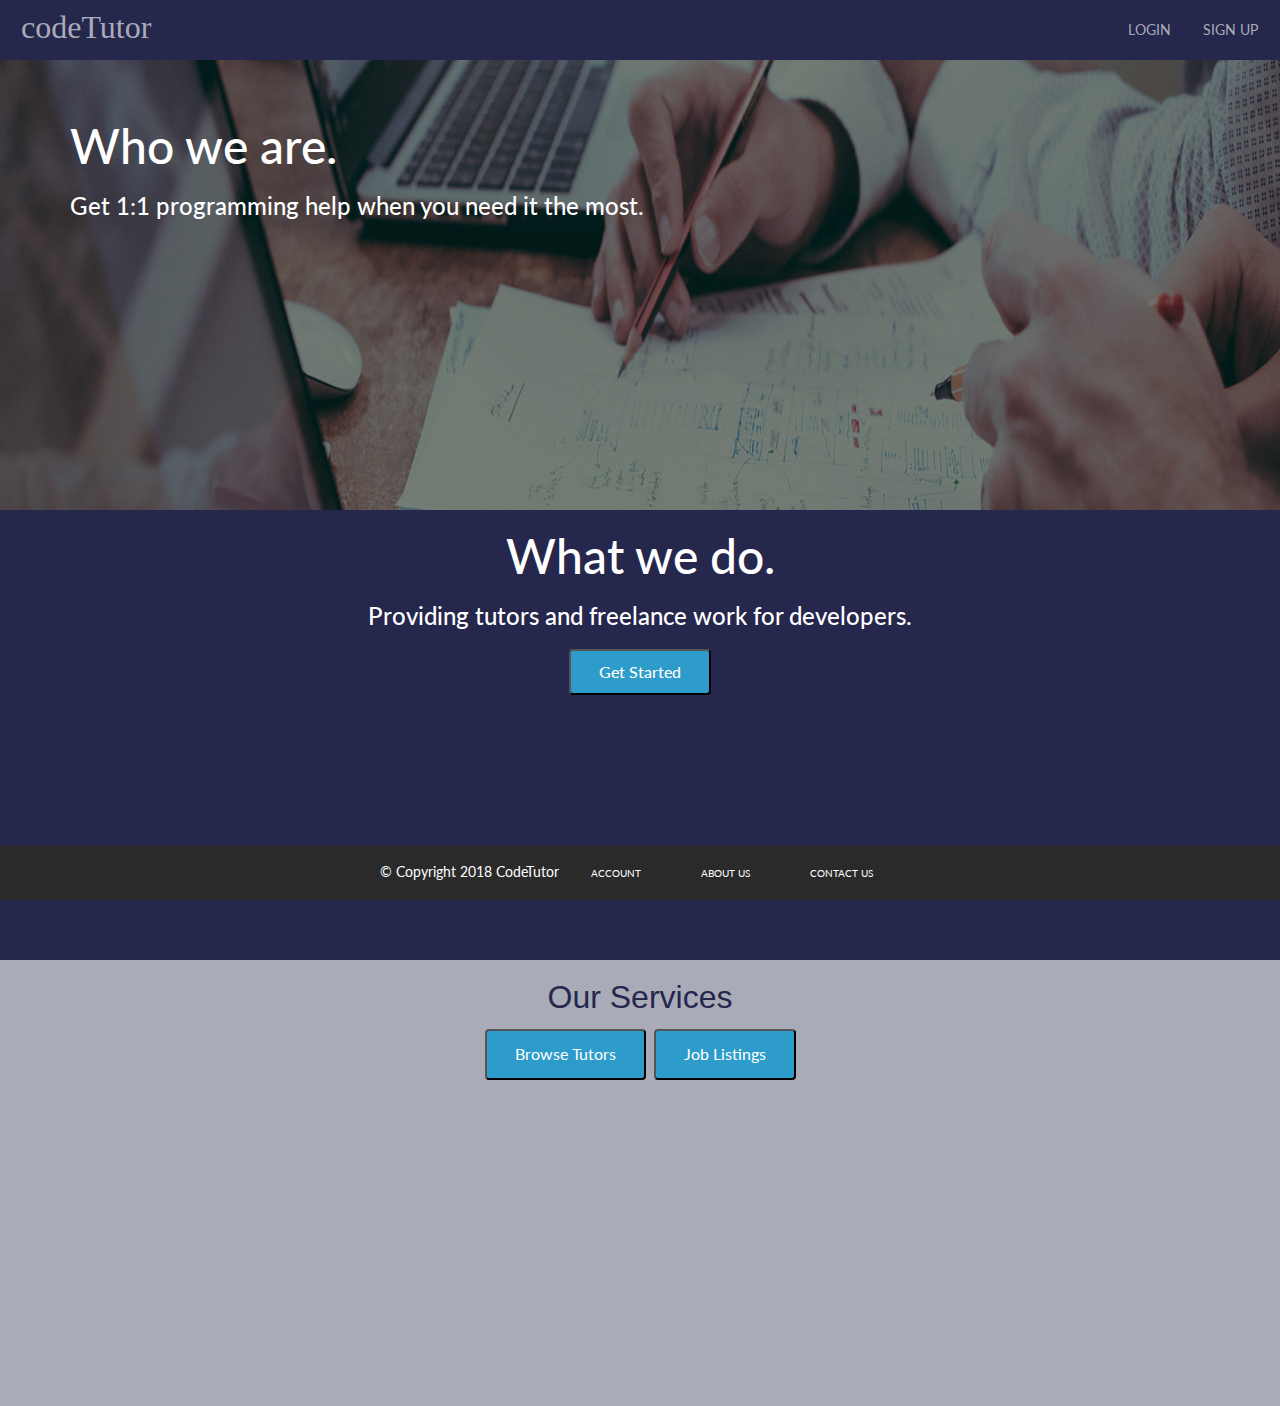
==== about.html @ 0611ccd5 "styles have been done to other pages" ====
<!doctype html>
<html>
  <head>
    <link rel="stylesheet" href="https://maxcdn.bootstrapcdn.com/bootstrap/3.3.7/css/bootstrap.min.css" integrity="sha384-BVYiiSIFeK1dGmJRAkycuHAHRg32OmUcww7on3RYdg4Va+PmSTsz/K68vbdEjh4u" crossorigin="anonymous">
    <link href="css/styles.css" type="text/css" rel="stylesheet"/>
    
    <meta name="viewport" content="width=device-width, initial-scale=1">
    <link href="https://fonts.googleapis.com/css?family=Lato" rel="stylesheet">
    <title>Code Tutor</title>
  </head>
  <body>
    <header>
      <nav>
      <div class= "topnav" >
       
          <div class="navbar">
            <a href="signup.html">SIGN UP</a>
            <a href="login.html">LOGIN</a>
            <div id="logo" onclick="window.location.href='index.html'">codeTutor</div>
            
          </div>
        </div>
      </nav>
    </header>

  <div class = "container-fluid">
    
        <div class="wrapper">
            <div id="hero-image">
                <!-- <img src="css/Banner1.jpg" /> -->
                <div class = "container">
                <div class = "row"> 
                <div class = "col-sm-12">
          <h1>Who we are.</h1>
          <h2>Get 1:1 programming help when you need it the most.</h2>
                </div>
                </div>
                </div>
        </div>
      </div>
    </div>
  </div>
              
                  <div class="wrapper">
                      <div class = "container">
                          <div class = "row"> 
                          <div class = "col-sm-12">
                      <div class = "title">
                    <h1>What we do.</h1>
                    <h2> Providing tutors and freelance work for developers.<h2>
                     
                 <a href="signup.html"><button class="button1"> Get Started</button></a>
                </div>
                  </div>
               </div>
            </div>
          </div>
       
     
      
      <!-- <iframe width="680" height="465"
      src="https://www.gruveo.com/embed/"
      allow="microphone; camera"
      frameborder="0" allowfullscreen></iframe> -->

      <section id="services">
          
            <h3>Our Services</h3>
    <div class = "row"> 
      <div class = "col-sm-12">
      
            <a href="signup.html"><button class="button2"> Browse Tutors</button></a>
            <a href="signup.html"><button class="button2"> Job Listings</button></a>
      </div>
      </div>
    
      </section>

<div class = "row">
 
    <div  class="footer">
    <footer>
     
      &copy; Copyright 2018 CodeTutor
      <a href="account.html"><button  class="button6">ACCOUNT</button></a>
      <a href="about.html"><button  class="button6">ABOUT US</button></a>
      <a href="signup.html"><button class="button6">CONTACT US</button></a>
    </footer>
    </div>
</div>

  </body>
</html>
---- css/styles.css ----
.row {
  font-family: 'Lato', sans-serif; }

body, html {
  height: 125%;
  margin: 0;
  background-color: #AAABB8;
  padding-bottom: 0; }

.navbar {
  width: 100%;
  margin: 0;
  background: #25274D;
  padding: 5px;
  border-radius: 0px; }

.navbar a {
  color: #AAABB8;
  text-decoration: none;
  font-family: 'Lato', sans-serif;
  padding: 14px 16px 14px;
  position: relative;
  text-align: center;
  float: right; }
  .navbar a:hover {
    background: #313365; }

#logo {
  font-size: 32px;
  font-family: "Futura";
  color: #AAABB8;
  line-height: 1.016;
  position: absolute;
  left: 20px;
  top: 10px; }

#hero-image {
  padding: 40px;
  height: 50vh;
  width: 100%;
  background-image: url("Banner1.jpg");
  background-position: center;
  background-repeat: no-repeat;
  background-size: cover;
  display: -webkit-box;
  display: -ms-flexbox;
  display: flex;
  -webkit-box-pack: center;
  -ms-flex-pack: center;
  justify-content: center; }

.container-fluid {
  margin: 0;
  padding: 0; }

.wrapper {
  background-color: #25274D;
  height: 50vh; }

.wrapper-container {
  background-color: #25274D;
  height: 50%;
  width: 50%;
  margin-top: 15%;
  margin-bottom: 15%;
  margin-left: 25%;
  padding: 20px;
  text-align: center; }

.box {
  margin-top: 25%;
  margin-bottom: 25%;
  margin-left: 35%; }

h1 {
  color: white;
  text-decoration: none;
  font-family: 'Lato', sans-serif;
  font-size: 48px; }

.title {
  text-align: center; }
  .title .button1 {
    font-family: 'Lato', sans-serif;
    background-color: #2E9CCA;
    color: white;
    font-size: 16px;
    padding: 12px 28px;
    border-radius: 4px;
    margin-left: auto;
    margin-right: auto; }
    .title .button1:hover {
      background: #47abd5; }

h2 {
  color: white;
  text-decoration: none;
  font-family: 'Lato', sans-serif;
  font-size: 24px; }

h3 {
  font-size: 32px; }

.button2 {
  font-family: 'Lato', sans-serif;
  background-color: #2E9CCA;
  color: white;
  font-size: 16px;
  padding: 12px 28px;
  border-radius: 4px; }
  .button2:hover {
    background: #47abd5; }

#services {
  color: #25274D;
  font-size: 32px;
  text-align: center; }

footer {
  bottom: 0;
  left: 0;
  right: 0;
  position: fixed;
  width: 100%;
  background-color: #2a2a2a;
  padding: 10px;
  text-align: center;
  color: white; }

.button6 {
  font-family: 'Lato', sans-serif;
  background-color: #2a2a2a;
  color: white;
  font-size: 10px;
  padding: 10px 28px;
  border: none; }
  .button6:hover {
    background: #3c3c3c; }
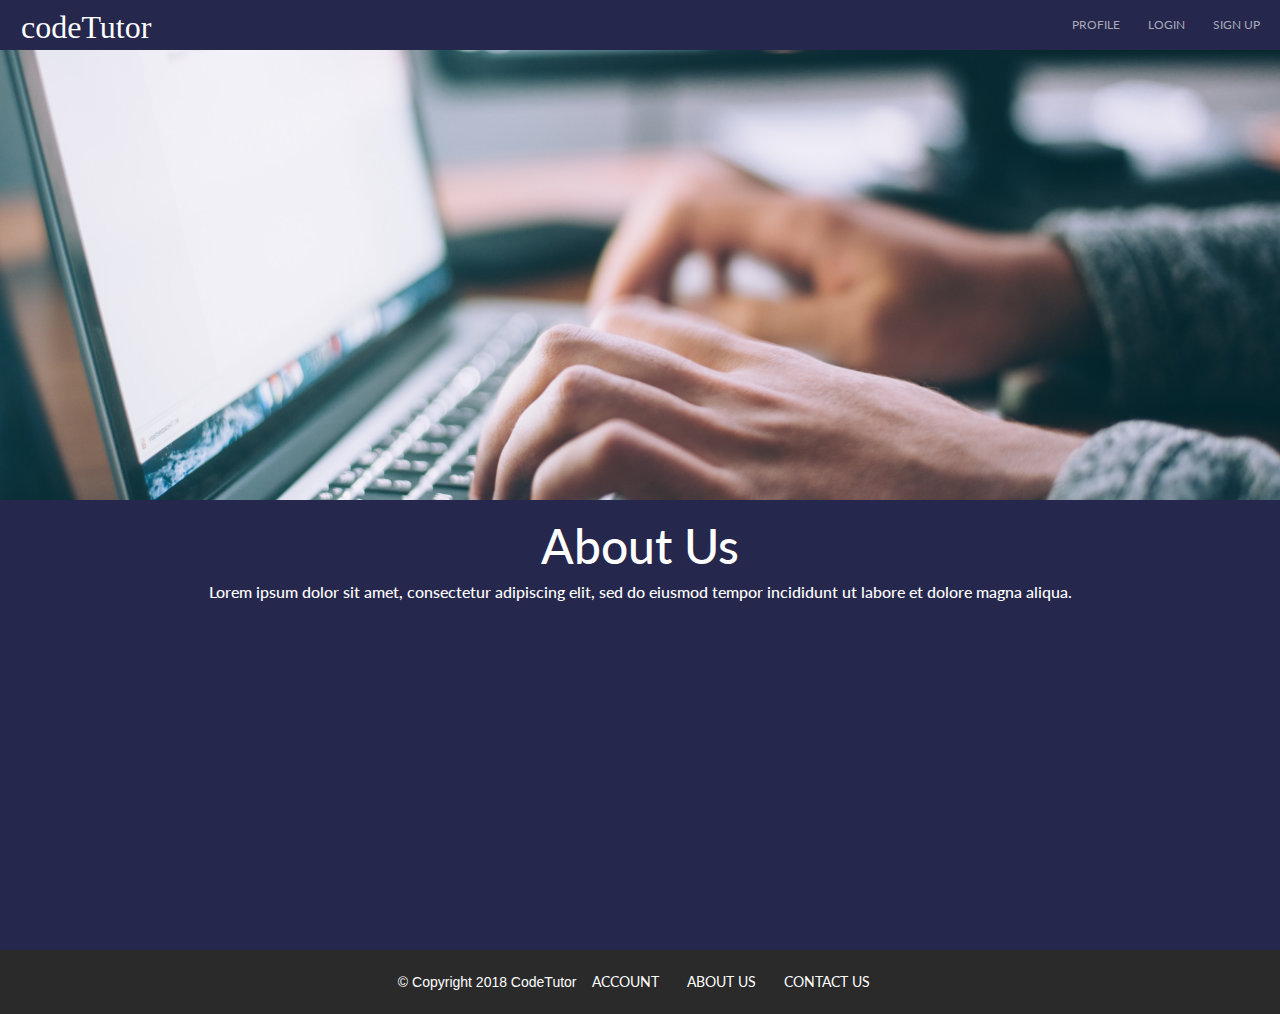
==== commit 0daaee9a: "update" ====
--- a/about.html
+++ b/about.html
@@ -16,6 +16,7 @@
           <div class="navbar">
             <a href="signup.html">SIGN UP</a>
             <a href="login.html">LOGIN</a>
+            <a href="profile.html">PROFILE</a>
             <div id="logo" onclick="window.location.href='index.html'">codeTutor</div>
             
           </div>
@@ -26,13 +27,12 @@
   <div class = "container-fluid">
     
         <div class="wrapper">
-            <div id="hero-image">
-                <!-- <img src="css/Banner1.jpg" /> -->
+            <div id="about-image">
                 <div class = "container">
                 <div class = "row"> 
                 <div class = "col-sm-12">
-          <h1>Who we are.</h1>
-          <h2>Get 1:1 programming help when you need it the most.</h2>
+          <!-- <h1>About Us</h1>
+          <h2>Lorem ipsum dolor sit amet, consectetur adipiscing elit, sed do eiusmod tempor incididunt ut labore et dolore magna aliqua. Ut enim ad minim veniam, quis nostrud exercitation ullamco laboris nisi ut aliquip ex ea commodo consequat. Duis aute irure dolor in reprehenderit in voluptate velit esse cillum dolore eu fugiat nulla pariatur. Excepteur sint occaecat cupidatat non proident, sunt in culpa qui officia deserunt mollit anim id est laborum.</h2> -->
                 </div>
                 </div>
                 </div>
@@ -46,10 +46,9 @@
                           <div class = "row"> 
                           <div class = "col-sm-12">
                       <div class = "title">
-                    <h1>What we do.</h1>
-                    <h2> Providing tutors and freelance work for developers.<h2>
-                     
-                 <a href="signup.html"><button class="button1"> Get Started</button></a>
+                          <h1>About Us</h1>
+                          <h4>Lorem ipsum dolor sit amet, consectetur adipiscing elit, sed do eiusmod tempor incididunt ut labore et dolore magna aliqua.</h4>
+                  <!-- <a href="signup.html"><button class="button1"> Get Started</button></a> -->
                 </div>
                   </div>
                </div>
@@ -57,26 +56,22 @@
           </div>
        
      
-      
-      <!-- <iframe width="680" height="465"
-      src="https://www.gruveo.com/embed/"
-      allow="microphone; camera"
-      frameborder="0" allowfullscreen></iframe> -->
+
 
       <section id="services">
           
-            <h3>Our Services</h3>
+            <!-- <h3>Our Services</h3>
     <div class = "row"> 
       <div class = "col-sm-12">
       
             <a href="signup.html"><button class="button2"> Browse Tutors</button></a>
             <a href="signup.html"><button class="button2"> Job Listings</button></a>
       </div>
-      </div>
+      </div> -->
     
       </section>
 
-<div class = "row">
+
  
     <div  class="footer">
     <footer>
@@ -87,7 +82,7 @@
       <a href="signup.html"><button class="button6">CONTACT US</button></a>
     </footer>
     </div>
-</div>
+
 
   </body>
 </html>
--- a/css/styles.css
+++ b/css/styles.css
@@ -2,7 +2,7 @@
   font-family: 'Lato', sans-serif; }
 
 body, html {
-  height: 125%;
+  height: 100%;
   margin: 0;
   background-color: #AAABB8;
   padding-bottom: 0; }
@@ -15,10 +15,10 @@
   border-radius: 0px; }
 
 .navbar a {
+  font-size: 12px;
   color: #AAABB8;
-  text-decoration: none;
   font-family: 'Lato', sans-serif;
-  padding: 14px 16px 14px;
+  padding: 10px 14px 10px;
   position: relative;
   text-align: center;
   float: right; }
@@ -28,7 +28,7 @@
 #logo {
   font-size: 32px;
   font-family: "Futura";
-  color: #AAABB8;
+  color: white;
   line-height: 1.016;
   position: absolute;
   left: 20px;
@@ -49,13 +49,37 @@
   -ms-flex-pack: center;
   justify-content: center; }
 
+#about-image {
+  padding: 40px;
+  height: 50vh;
+  width: 100%;
+  background-image: url("loginphoto.jpg");
+  background-position: center;
+  background-repeat: no-repeat;
+  background-size: cover;
+  display: -webkit-box;
+  display: -ms-flexbox;
+  display: flex;
+  -webkit-box-pack: center;
+  -ms-flex-pack: center;
+  justify-content: center; }
+
 .container-fluid {
   margin: 0;
   padding: 0; }
 
+.container {
+  height: 100%;
+  width: 100%; }
+
 .wrapper {
   background-color: #25274D;
   height: 50vh; }
+
+.wrapper1 {
+  background-color: #AAABB8;
+  height: 50vh;
+  padding: 40px; }
 
 .wrapper-container {
   background-color: #25274D;
@@ -64,13 +88,14 @@
   margin-top: 15%;
   margin-bottom: 15%;
   margin-left: 25%;
-  padding: 20px;
+  padding: 40px;
   text-align: center; }
 
 .box {
   margin-top: 25%;
   margin-bottom: 25%;
-  margin-left: 35%; }
+  margin-left: 35%;
+  margin-right: 35%; }
 
 h1 {
   color: white;
@@ -85,7 +110,7 @@
     background-color: #2E9CCA;
     color: white;
     font-size: 16px;
-    padding: 12px 28px;
+    padding: 12px 12px;
     border-radius: 4px;
     margin-left: auto;
     margin-right: auto; }
@@ -101,12 +126,16 @@
 h3 {
   font-size: 32px; }
 
+h4 {
+  font-size: 16px;
+  color: white; }
+
 .button2 {
   font-family: 'Lato', sans-serif;
   background-color: #2E9CCA;
   color: white;
   font-size: 16px;
-  padding: 12px 28px;
+  padding: 12px 12px;
   border-radius: 4px; }
   .button2:hover {
     background: #47abd5; }
@@ -116,11 +145,11 @@
   font-size: 32px;
   text-align: center; }
 
+.section {
+  background-color: #AAABB8;
+  height: 50vh; }
+
 footer {
-  bottom: 0;
-  left: 0;
-  right: 0;
-  position: fixed;
   width: 100%;
   background-color: #2a2a2a;
   padding: 10px;
@@ -129,10 +158,34 @@
 
 .button6 {
   font-family: 'Lato', sans-serif;
+  background-color: #2E9CCA;
+  color: white;
+  font-size: 16px;
+  padding: 12px 12px;
   background-color: #2a2a2a;
-  color: white;
-  font-size: 10px;
-  padding: 10px 28px;
+  font-size: 14px;
   border: none; }
   .button6:hover {
     background: #3c3c3c; }
+
+#submitBtn {
+  font-family: 'Lato', sans-serif;
+  background-color: #2E9CCA;
+  color: white;
+  font-size: 16px;
+  padding: 12px 12px;
+  border-radius: 4px;
+  margin: 20px; }
+
+#logSubmit {
+  font-family: 'Lato', sans-serif;
+  background-color: #2E9CCA;
+  color: white;
+  font-size: 16px;
+  padding: 12px 12px;
+  border-radius: 4px;
+  margin: 20px; }
+
+.table {
+  font-size: 16px;
+  color: #25274D; }
